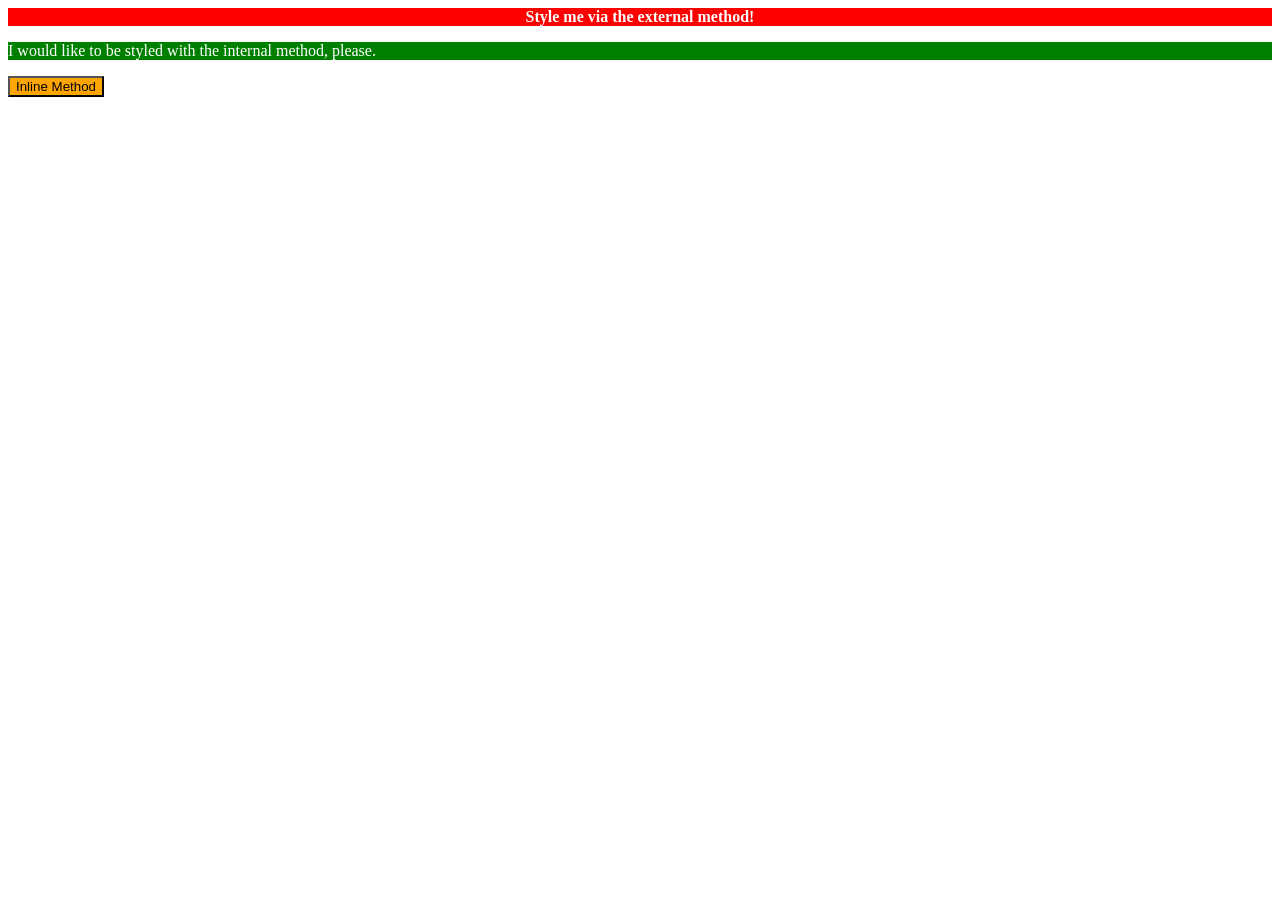
==== foundations/01-css-methods/index.html @ 2fb08094 "Solve CSS methods problem" ====
<!DOCTYPE html>
<html lang="en">
  <head>
    <meta charset="UTF-8">
    <meta http-equiv="X-UA-Compatible" content="IE=edge">
    <meta name="viewport" content="width=device-width, initial-scale=1.0">
    <title>Methods for Adding CSS</title>
    <link rel="stylesheet" href="style.css">
    <style>
      p {
        background-color: green;
        color: white;
      }
    </style>
  </head>
  <body>
    <div>Style me via the external method!</div>
    <p>I would like to be styled with the internal method, please.</p>
    <button style="background-color: orange;">Inline Method</button>
  </body>
</html>
---- foundations/01-css-methods/style.css ----
div {
    text-align: center;
    background-color: red;
    color: white;
    font-weight: bold;
}
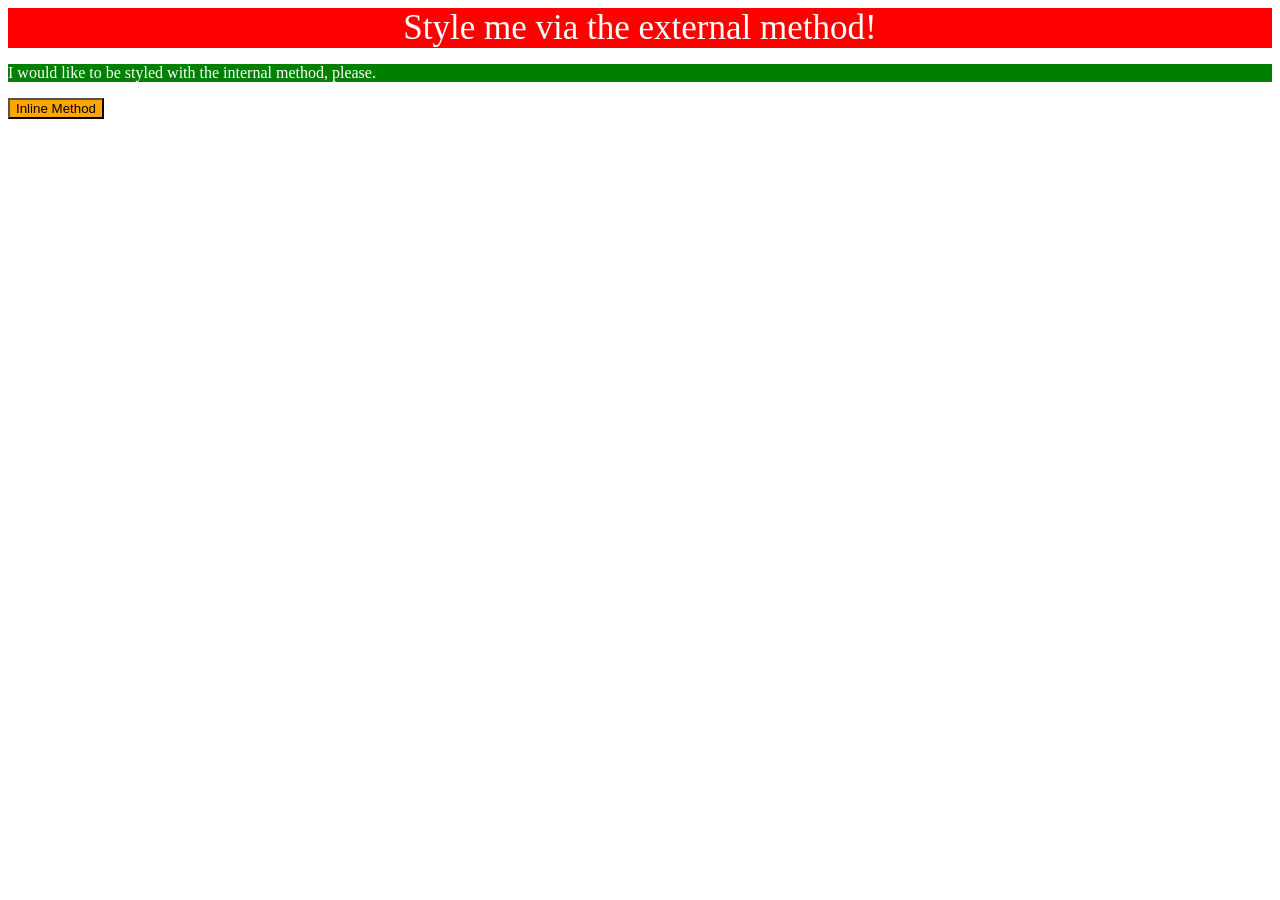
==== commit 9d209b3d: "Solve problem" ====
--- a/foundations/01-css-methods/index.html
+++ b/foundations/01-css-methods/index.html
@@ -4,18 +4,18 @@
     <meta charset="UTF-8">
     <meta http-equiv="X-UA-Compatible" content="IE=edge">
     <meta name="viewport" content="width=device-width, initial-scale=1.0">
-    <title>Methods for Adding CSS</title>
     <link rel="stylesheet" href="style.css">
     <style>
-      p {
+      .inline{
+        color: white;
         background-color: green;
-        color: white;
       }
     </style>
+    <title>Methods for Adding CSS</title>
   </head>
   <body>
-    <div>Style me via the external method!</div>
-    <p>I would like to be styled with the internal method, please.</p>
-    <button style="background-color: orange;">Inline Method</button>
+    <div class="external">Style me via the external method!</div>
+    <p class="inline">I would like to be styled with the internal method, please.</p>
+    <button style="color: black; background-color: orange;">Inline Method</button>
   </body>
 </html>
--- a/foundations/01-css-methods/style.css
+++ b/foundations/01-css-methods/style.css
@@ -1,6 +1,7 @@
-div {
+.external {
+
+    color: white;
+    background-color: red;
     text-align: center;
-    background-color: red;
-    color: white;
-    font-weight: bold;
+    font-size: 35px;
 }
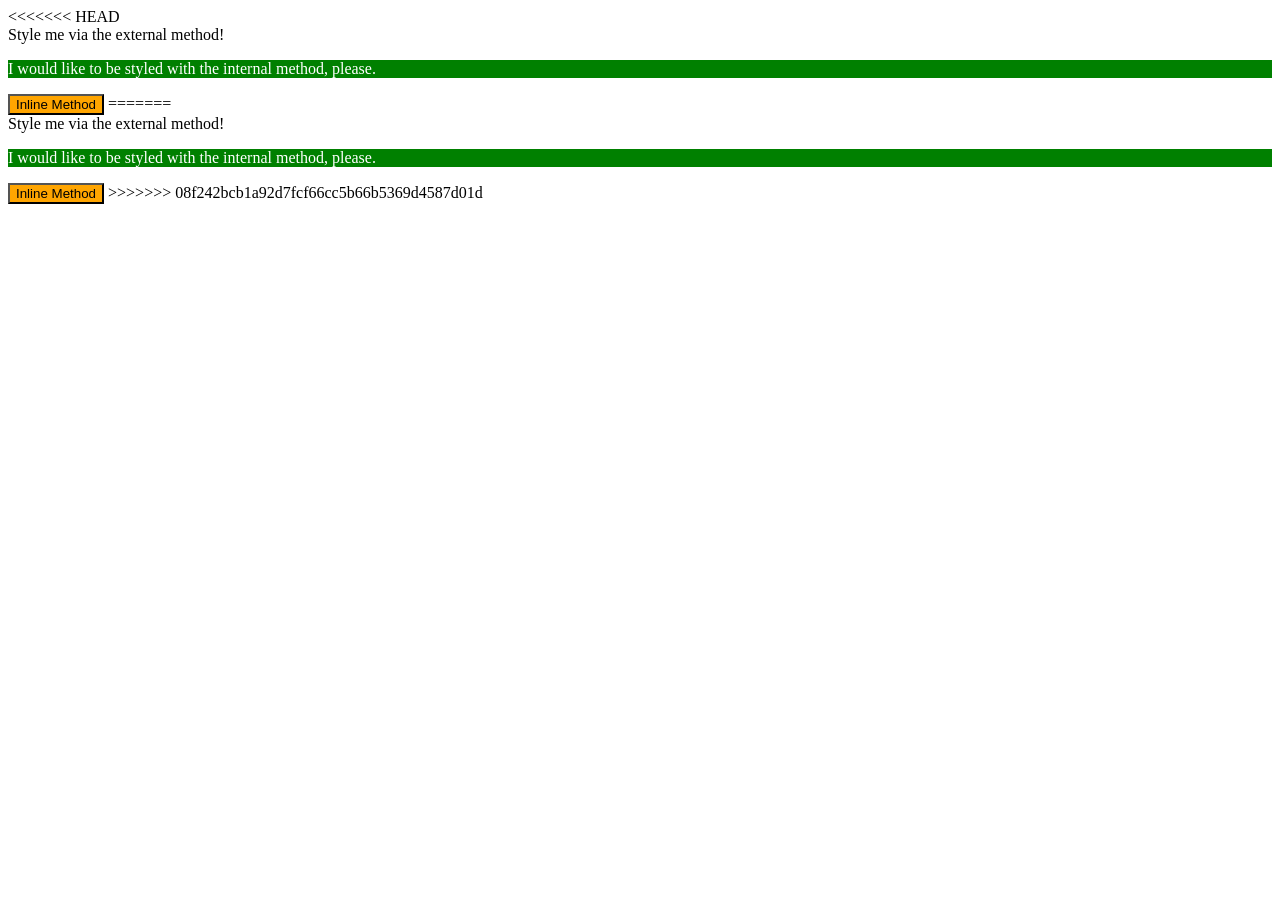
==== commit 14fd3669: "Merge branch 'main' of github.com:mobinpna/css-exercises into main" ====
--- a/foundations/01-css-methods/index.html
+++ b/foundations/01-css-methods/index.html
@@ -12,10 +12,23 @@
       }
     </style>
     <title>Methods for Adding CSS</title>
+    <link rel="stylesheet" href="style.css">
+    <style>
+      p {
+        background-color: green;
+        color: white;
+      }
+    </style>
   </head>
   <body>
+<<<<<<< HEAD
+    <div>Style me via the external method!</div>
+    <p>I would like to be styled with the internal method, please.</p>
+    <button style="background-color: orange;">Inline Method</button>
+=======
     <div class="external">Style me via the external method!</div>
     <p class="inline">I would like to be styled with the internal method, please.</p>
     <button style="color: black; background-color: orange;">Inline Method</button>
+>>>>>>> 08f242bcb1a92d7fcf66cc5b66b5369d4587d01d
   </body>
 </html>
--- a/foundations/01-css-methods/style.css
+++ b/foundations/01-css-methods/style.css
@@ -1,7 +1,15 @@
+<<<<<<< HEAD
+div {
+    text-align: center;
+    background-color: red;
+    color: white;
+    font-weight: bold;
+=======
 .external {
 
     color: white;
     background-color: red;
     text-align: center;
     font-size: 35px;
+>>>>>>> 08f242bcb1a92d7fcf66cc5b66b5369d4587d01d
 }
--- a/foundations/01-css-methods/style.css
+++ b/foundations/01-css-methods/style.css
@@ -1,7 +1,15 @@
+<<<<<<< HEAD
+div {
+    text-align: center;
+    background-color: red;
+    color: white;
+    font-weight: bold;
+=======
 .external {
 
     color: white;
     background-color: red;
     text-align: center;
     font-size: 35px;
+>>>>>>> 08f242bcb1a92d7fcf66cc5b66b5369d4587d01d
 }
